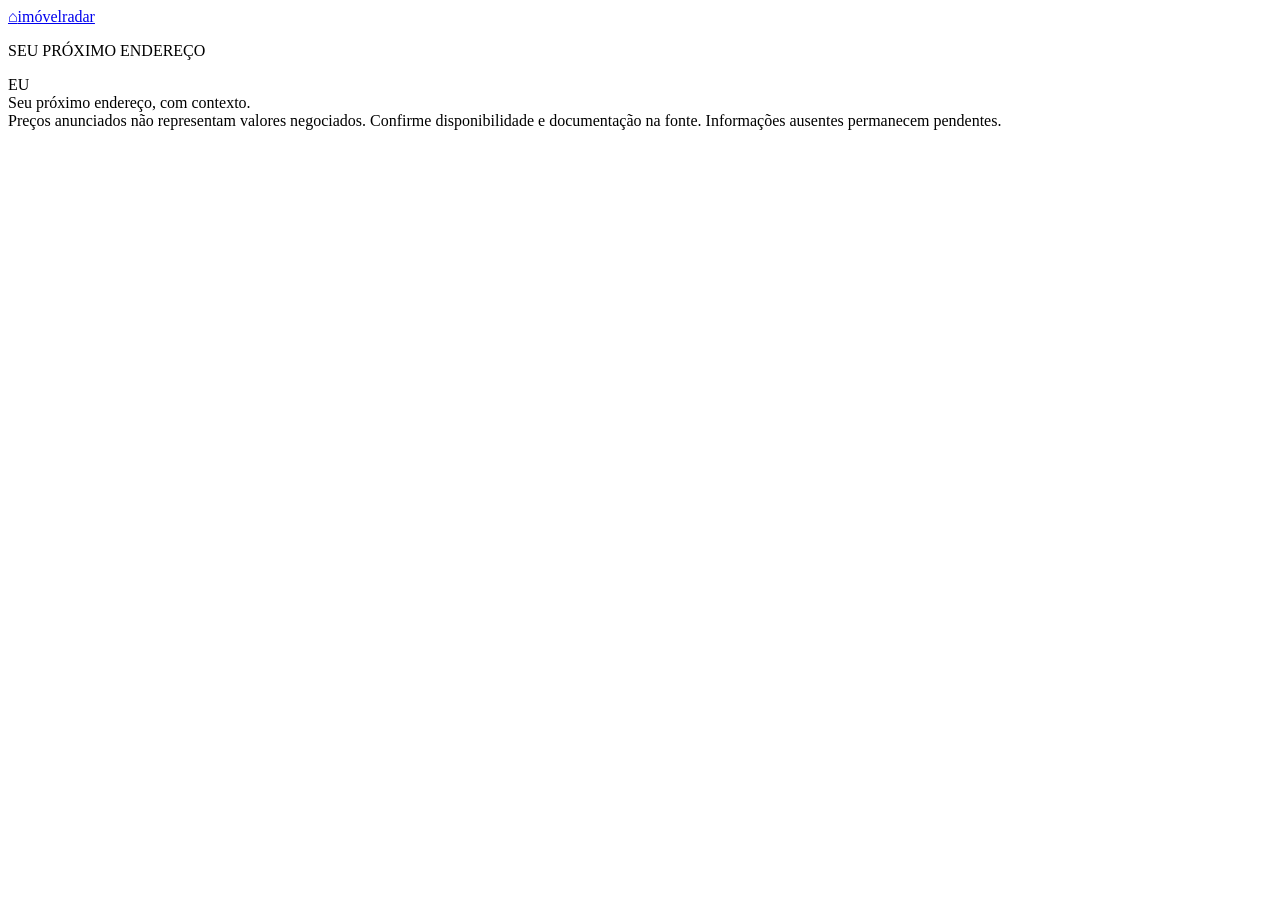
==== web/index.html @ a44fd0bf "Build private home-buying radar with import, scoring and daily feeds" ====
<!doctype html>
<html lang="pt-BR">
  <head>
    <meta charset="utf-8" />
    <meta name="viewport" content="width=device-width,initial-scale=1" />
    <title>Imóvel Radar</title>
    <link
      rel="icon"
      href="data:image/svg+xml,%3Csvg xmlns='http://www.w3.org/2000/svg' viewBox='0 0 32 32'%3E%3Cpath d='M4 15L16 4L28 15V29H4Z' fill='%23244f42'/%3E%3C/svg%3E"
    />
    <link rel="stylesheet" href="/style.css" />
  </head>
  <body>
    <div class="shell">
      <aside class="sidebar">
        <a class="brand" href="#radar"
          ><span class="brand-icon">⌂</span>imóvel<span>radar</span></a
        >
        <p class="section-label">SEU PRÓXIMO ENDEREÇO</p>
        <nav id="nav" aria-label="Navegação principal"></nav>
        <div class="sidebar-foot">
          <span class="avatar">EU</span>
          <div id="identity"></div>
        </div>
      </aside>
      <div class="workspace">
        <header class="topbar">
          <span>Seu próximo endereço, com contexto.</span
          ><button id="logout" hidden>Sair</button>
        </header>
        <main id="main" tabindex="-1"></main>
        <footer>
          Preços anunciados não representam valores negociados. Confirme
          disponibilidade e documentação na fonte. Informações ausentes
          permanecem pendentes.
        </footer>
      </div>
    </div>
    <dialog id="detail" aria-label="Dossiê do imóvel">
      <div id="detail-content"></div>
    </dialog>
    <div id="toast" role="status" aria-live="polite"></div>
    <script type="module" src="/app.js"></script>
  </body>
</html>
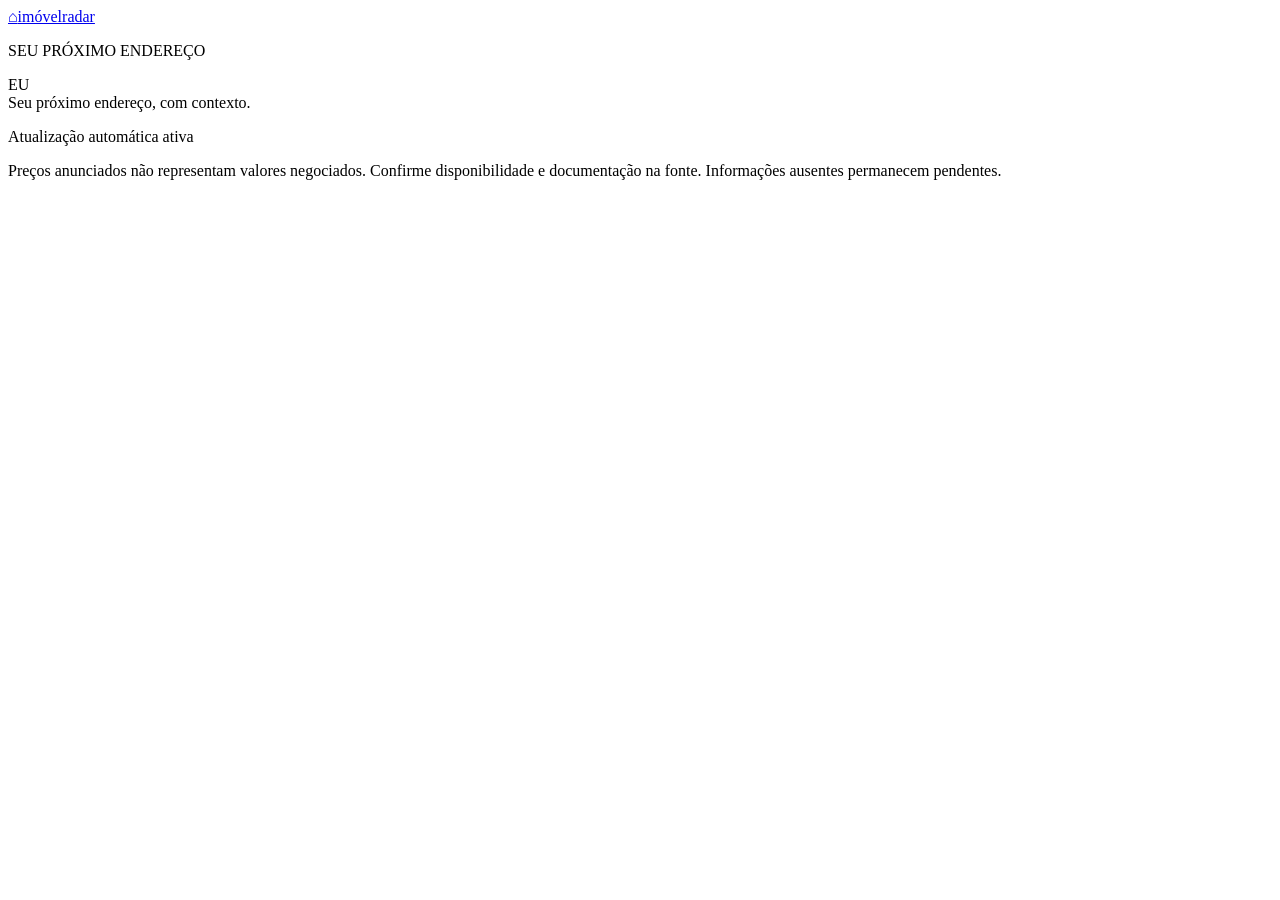
==== commit effe1185: "Update radar dynamically with autosaved preferences and infinite scrolling; enforce purchase scope" ====
--- a/web/index.html
+++ b/web/index.html
@@ -28,6 +28,14 @@
           <span>Seu próximo endereço, com contexto.</span
           ><button id="logout" hidden>Sair</button>
         </header>
+        <p
+          id="live-status"
+          class="live-status"
+          role="status"
+          aria-live="polite"
+        >
+          Atualização automática ativa
+        </p>
         <main id="main" tabindex="-1"></main>
         <footer>
           Preços anunciados não representam valores negociados. Confirme
